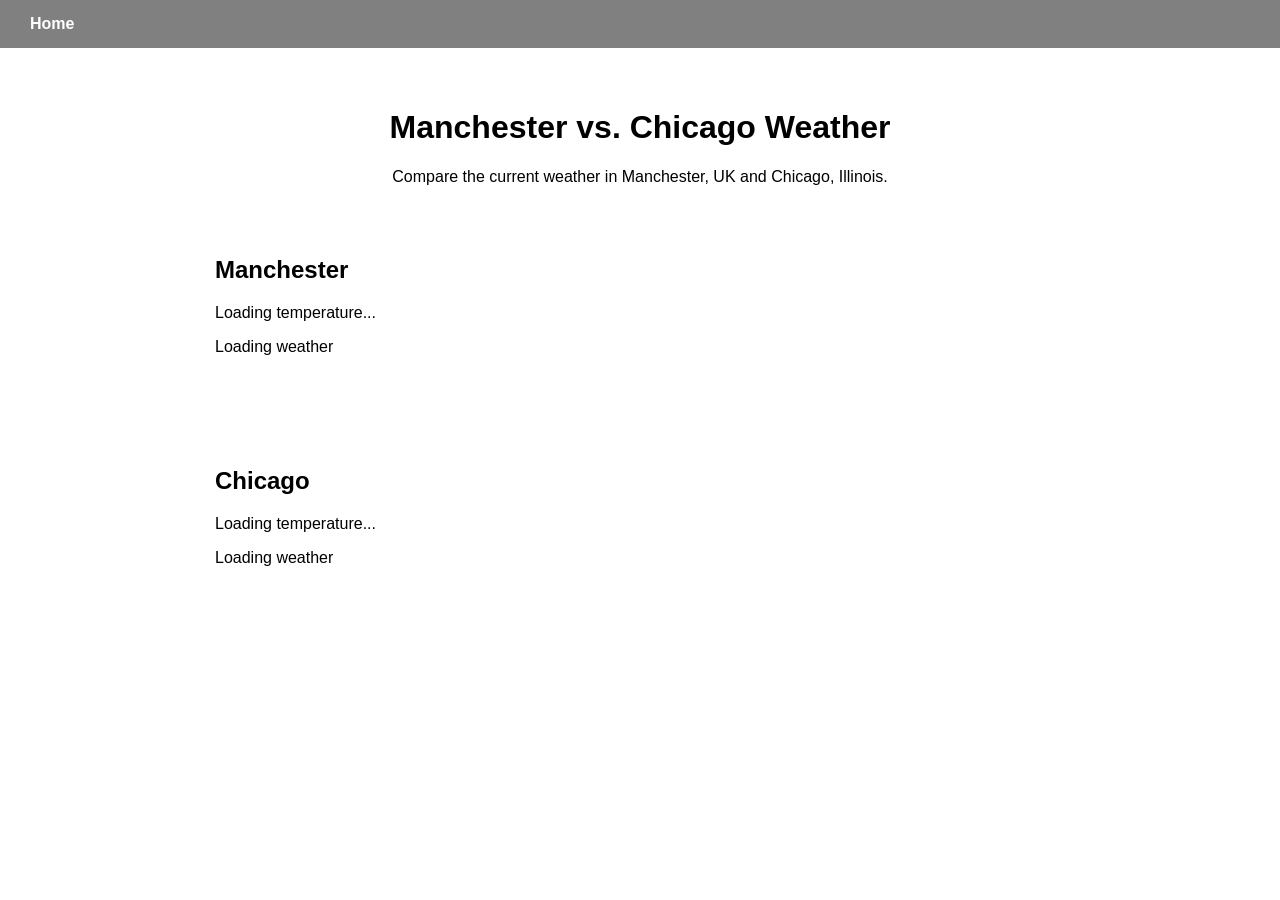
==== openapi.html @ f9d77b21 "I added open api page" ====
<!DOCTYPE html>
<html lang="en">

<head>
    <meta charset="UTF-8">
    <meta name="viewport" content="width=device-wdith, initial-scale=1.0">

    <title>Manchester vs Chicago Weather</title>

    <link rel="stylesheet" href="css/openapi.css">

</head>

<body>

    <nav>
        <ul>
            <li><a href="index.html">Home</a></li>

        </ul>
    </nav>

    <main>
        <h1>Manchester vs. Chicago Weather</h1>

        <p>
            Compare the current weather in Manchester, UK and Chicago, Illinois.
        </p>

        <section id="manchester">
            <h2>Manchester</h2>
            <p id="manchester-temperature"> Loading temperature...</p>
            <p id="manchester-weather">Loading weather</p>
        </section>

        <section id="chicago">
            <h2>Chicago</h2>
            <p id="chicago-temperature"> Loading temperature...</p>
            <p id="chicago-weather">Loading weather</p>
        </section>
    </main>

    <script src="js/openapi.js"></script>
    
</body>
</html>
---- css/openapi.css ----
body {
    font-family: Arial, sans-serif;
    margin: 0;
    background-color: white;
    color: black;
}

nav {
    background-color: grey;
    padding: 15px 30px;
}

nav ul {
    list-style: none;
    margin: 0;
    padding: 0;
}

nav a {
    color: white;
    text-decoration: none;
    font-weight: bold;
}

main {
    max-width: 900px;
    margin: 0 auto;
    padding: 40px 20px;
}

h1 {
    text-align: center;
}

main > p {
    text-align: center;
}

section {
    background-color: white;
    padding: 25px;
    margin: 25px 0;
    border-radius: 10px;
}
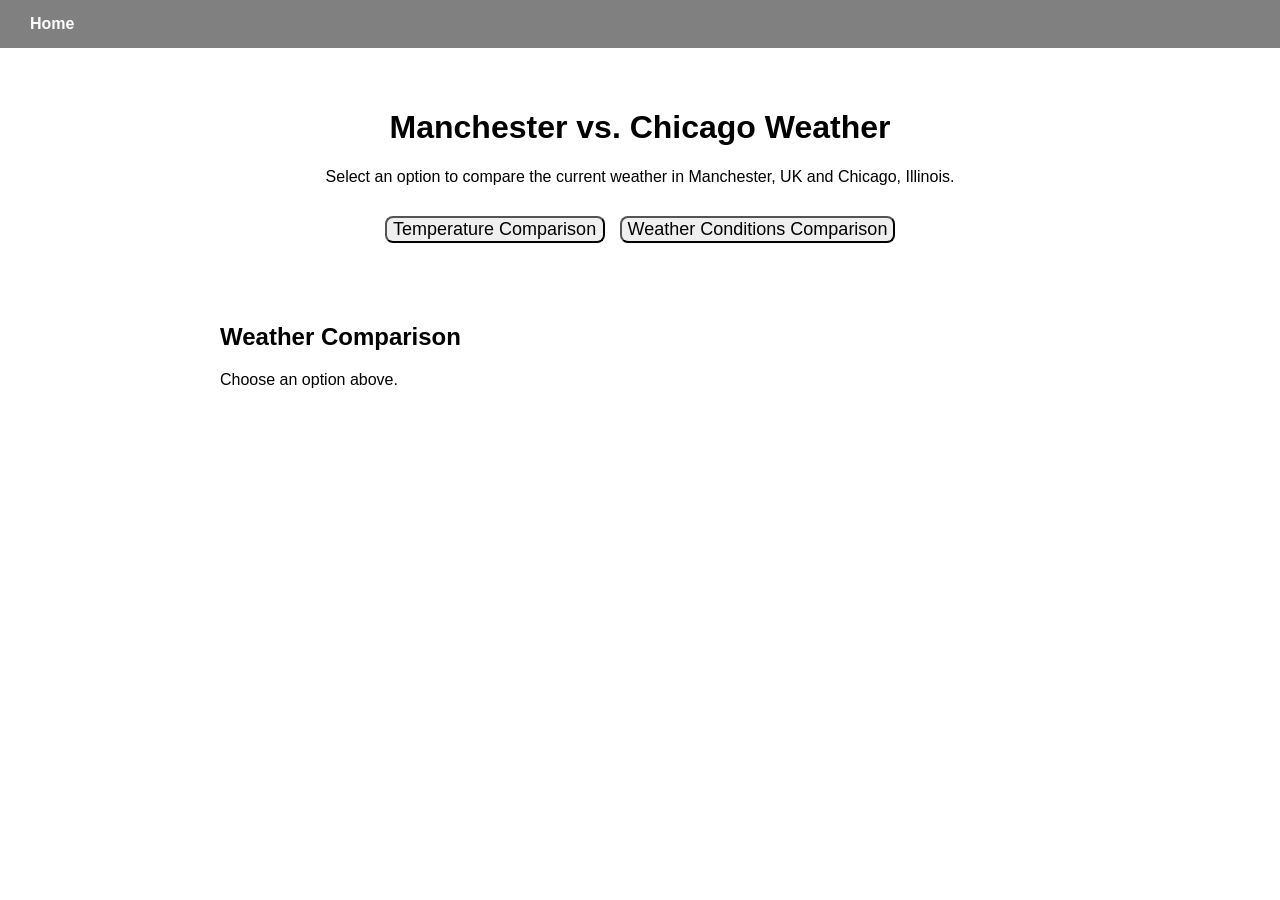
==== commit fe8504ae: "I updated open api navigation" ====
--- a/openapi.html
+++ b/openapi.html
@@ -23,20 +23,17 @@
     <main>
         <h1>Manchester vs. Chicago Weather</h1>
 
-        <p>
-            Compare the current weather in Manchester, UK and Chicago, Illinois.
-        </p>
+        <p>Select an option to compare the current weather in Manchester, UK and Chicago, Illinois.
 
-        <section id="manchester">
-            <h2>Manchester</h2>
-            <p id="manchester-temperature"> Loading temperature...</p>
-            <p id="manchester-weather">Loading weather</p>
-        </section>
+        <div class="weather-navigation">
+            <button id="temperature-button">Temperature Comparison</button>
+            <button id="conditions-button">Weather Conditions Comparison</button>
+        </div>
 
-        <section id="chicago">
-            <h2>Chicago</h2>
-            <p id="chicago-temperature"> Loading temperature...</p>
-            <p id="chicago-weather">Loading weather</p>
+        <section id="weather-results">
+            <h2 id="weather-heading">Weather Comparison</h2>
+            <p id="manchester-result">Choose an option above.</p>
+            <p id="chicago-result"></p>
         </section>
     </main>
 
--- a/css/openapi.css
+++ b/css/openapi.css
@@ -41,4 +41,25 @@
     padding: 25px;
     margin: 25px 0;
     border-radius: 10px;
+
+}
+
+.weather-navigation {
+    display: flex;
+    justify-content: center;
+    gap: 15px;
+    margin: 30px 0;
+}
+
+.weather-navigation button {
+    padding: 16px 28 px;
+    font-size: 18px;
+    min-width: 220px;
+    border-radius: 8px;
+    cursor: pointer;
+}
+
+#weather-results {
+    padding: 30px;
+    min-height: 140px;
 }
